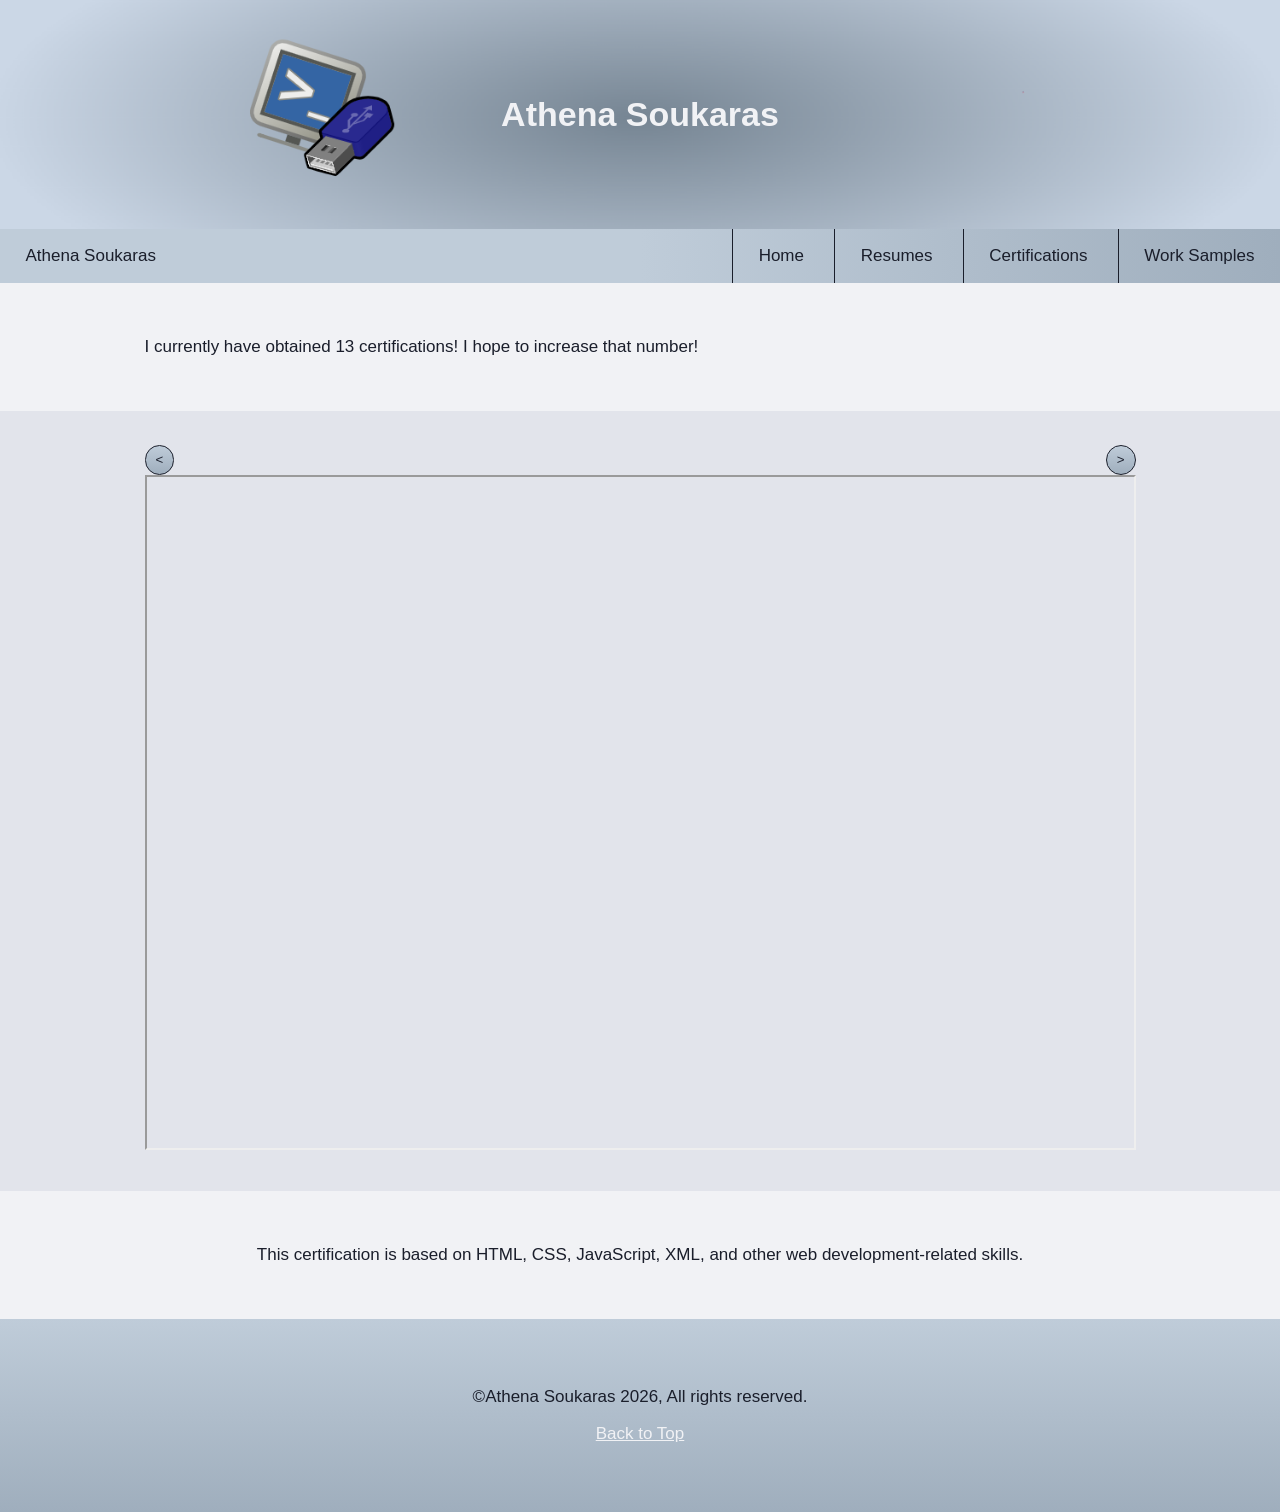
==== certs.html @ 8139d3d2 "Updated resume + added 2 certifications" ====
<!DOCTYPE html>
<html>
<head>
    <link rel="stylesheet" type="text/css" href="styles/style.css" />
    <link rel="stylesheet" type="text/css" href="styles/tablet.css" />
    <link rel="stylesheet" type="text/css" href="styles/mobile.css" />
    <link  rel="icon" type="image/x-icon" href="images/caticon.png" />

    <script src="scripts/script.js">
    </script>
    <script src="scripts/certs.js">
    </script>
    <meta name="viewport" content="width=device-width, initial-scale=1.0" />
    <meta name="description" content="Athena Soukaras's certifications" />
    <meta name="keywords" content="Athena Soukaras, Portfolio" />
    <meta charset="UTF-8" />
    <title>Athena Soukaras's Portfolio | Certifications</title>
</head>
<body>

    <header id="header"><h1>Athena Soukaras</h1></header>

<nav id="nav">
    <aside id="navLogo"><a href=index.html>Athena Soukaras</a></aside>
    <hamburger id="hamburger" onclick="navigation()">	
        ≡
    </hamburger>
    <ul>
        <li><a href="index.html">Home</a></li>
        <li><a href="resume.html">Resumes</a></li>
        <li><a href="certs.html">Certifications</a></li>
        <li><a href="work.html">Work Samples</a></li>
    </ul>
</nav>
<main>
    <section>
        <p>I currently have obtained <span id=certnumber>13</span> certifications! I hope to increase that number!</p>
    </section>
    <section>
        <button id=subtractB onclick="subtractB()">
            &lt;
        </button>
        <button id=addB onclick="addB()">
            &gt;
        </button>
    <iframe src="Certifications/CIW-Athena.pdf" width="100%" height="600px"></iframe>
    </section>
    <section>
        <p id="certDesc">This certification is based on HTML, CSS, JavaScript, XML, and other web development-related skills.</p>
    </section>
</main>
<footer>
    <p>&copy;Athena Soukaras 2026, All rights reserved.</p> 
    <p><a href="#header">Back to Top</a></p>
</footer>
</body>
</html>
---- styles/style.css ----
body {
    margin:0px;
    padding:0px;
    font-family: Verdana, sans-serif;
    background-color:#f1f2f5;
    font-size:17px;
    color:#1a1e2b;
    
}
nav > hamburger {
    display:none;
}
* {
    box-sizing:border-box;
}
nav {
    background-color: #f1f2f5;
    background-image:linear-gradient(to right, #BFCCD9, #BFCCD9, #9faebd);
    display:block;
    width:100%;
    position:sticky;
    top:0;
    color: #1a1e2b;
}
nav > aside > a , nav > ul > li > a {
    color:inherit;
    text-decoration:none;
    transition:0.15s;
}
nav > ul > li , nav > ul > li > a, nav > ul , nav > aside {
    display:inline-block;
    padding:0;
    margin:0;
}

nav > ul > li > a{
    border-left:#1a1e2b solid 1px;
}

nav > ul {
    float:right;
}
nav > aside , nav > ul > li > a {
    padding:1em 1.5em;
}
nav > ul > li > a:hover {
    color:#dcdee0;
    background-image:linear-gradient(to right, #9cabbb, #9cabbb, #8696a7);
}
a {
    color:#516c86;
    transition:0.25s;
}
a:hover {
    color:#708aa1;
}
header {
    padding:4.25em 10em;
    /*background-image:linear-gradient(#BFCCD9, #9faebd);*/
    background-image:url(../images/pcheaderbg.png);
    background-position: center;
    background-repeat: no-repeat;
    background-size: cover;
    color:#f1f2f5;
}
header > * {
    text-align:center;
}

section {
    padding:2em 16.7em;
    line-height:1.5em;
}
#intro-image:hover, #mobile-intro-image:hover {
    transform: scale(1.05);
}
section:nth-child(even) {
    background-color: #e2e4eb;

}
img {
    width:100%;
    margin:1em;
    border-radius:7.5px;
    display:inline-block;
}
#intro-image {
    width:25%;
    transition:0.2s;
}
#intro-text {
    width:75%;
    vertical-align:top;
}
#mobile-intro-image {
    display:none;
    transition:0.2s;
}
.homeCaro {
    height:30vw;
    width:50%;
    text-align:center;
    margin:auto;
    background-color:#3f465f;
    border-radius:10px;
    color:#dcdee0;
    padding:1em;
}
#homeCaroDesc {
    margin:0;
    padding:0;
}


footer {
    background-image:linear-gradient(#BFCCD9, #9faebd);
    padding:3em 16.7em;
}
footer > p {
    text-align:center;
}
footer > p > a {
    color:#f1f2f5;
    transition:0.25s;
}
footer > p > a:hover {
    color:#d0d4e2;
}
iframe {
    width:100%;
    height:75vh;
}
caro > * {
    width:100%;
    height:32vw;
}
caro {
    width:80%;
    margin:auto;
    display:block;
}
button {
    background-image:linear-gradient(#BFCCD9, #9faebd);
    border:1px #1a1e2b solid;
    color:#1a1e2b;
    border-radius:2em;
    padding:0.5em;
    transition:0.25s;
}
button:hover {
    color:#3f465f;
    background-image:linear-gradient(#d3e0ec, #c5d4e4);
    border-color:#3f465f;
    transform: scale(1.075);
}
#addB {
    float:right;
}
#workdesc, #certDesc {
    text-align:center;
}
#secrettext {
    margin:0 auto;
    display:block;
    background-color:#e2e4eb;
    border:none;
    color:#e2e4eb;
}
#secret {
    background-image:url(../images/tengaleng.png);
    background-size:100% 100%;
}

#img1 {
    background-image:url(../images/htmlcss.png);
    color:#dcdee0;
}

#img2 {
    background-image:url(../images/theatre.png);
    color:#1a1e2b;
}

#img3 {
    background-image:url(../images/backgroundgame.png);
    color:#1a1e2b;
}

#img1, #img2, #img3 {
    background-position: center;
    background-repeat: no-repeat;
    background-size: cover;
    transition:0.2s;
}
---- styles/tablet.css ----
@media only screen and (max-width:1370px) {
    section {
        padding:2em 8.5em;
    }
    caro > iframe {
        width:100%;
        height:65vw;
        margin:0.5em;
    }
    #secrettext {
        display:none;
    }
    button {
        padding:0.5em 0.75em;
    }
    .homeCaro {
        width:80%;
        height:50vw;
    }
}
---- styles/mobile.css ----
@media only screen and (max-width:850px) {
    nav {
        background-image:linear-gradient( #BFCCD9, #BFCCD9, #9faebd);
    }
    nav > hamburger {
        display:inline-block;
        font-size:2em;
        padding:.15em .45em;
    }
    hamburger {
        float:right;
        color:#1a1e2b;
        transition:0.2s;
    }
    hamburger:hover {
        color:#f1f2f5;
    }
    nav > ul {
        display:none;
        width:100%;
    }
    nav > ul > li {
        padding:0;
        margin:0;
    }
    #hide {
        display:none;
    }
    #show {
        display:block;
        
    }
    nav > ul > li > a{
        width:100vw;
        display:block;
        border-left:0;
        border-top:1px #1a1e2b solid;
        padding-left:4em;
        background-image:linear-gradient(#BFCCD9, #BFCCD9, #9faebd);
    }
    
    section {
        padding:2em;
        line-height: 2em;
    }
    #intro-image {
        width:100%;
        display:none;
    }

    #intro-text {
        width:100%;
    }
    img {
        width:100%;
    }
    #mobile-intro-image {
        display:block;
        width:100%;
        margin:auto;

    }
    caro > iframe {
        width:100%;
        height:75vh;
        margin:0.5em;
        display:block;
        margin:auto;
        
    }
    caro {
        width:100%;
        display:block;
        margin:auto;
    }
    button {
        padding:0.5em 2em;
    }
    footer {
        padding:2em;
    }
    .homeCaro {
        width:100%;
        height:75vw;
    }
}
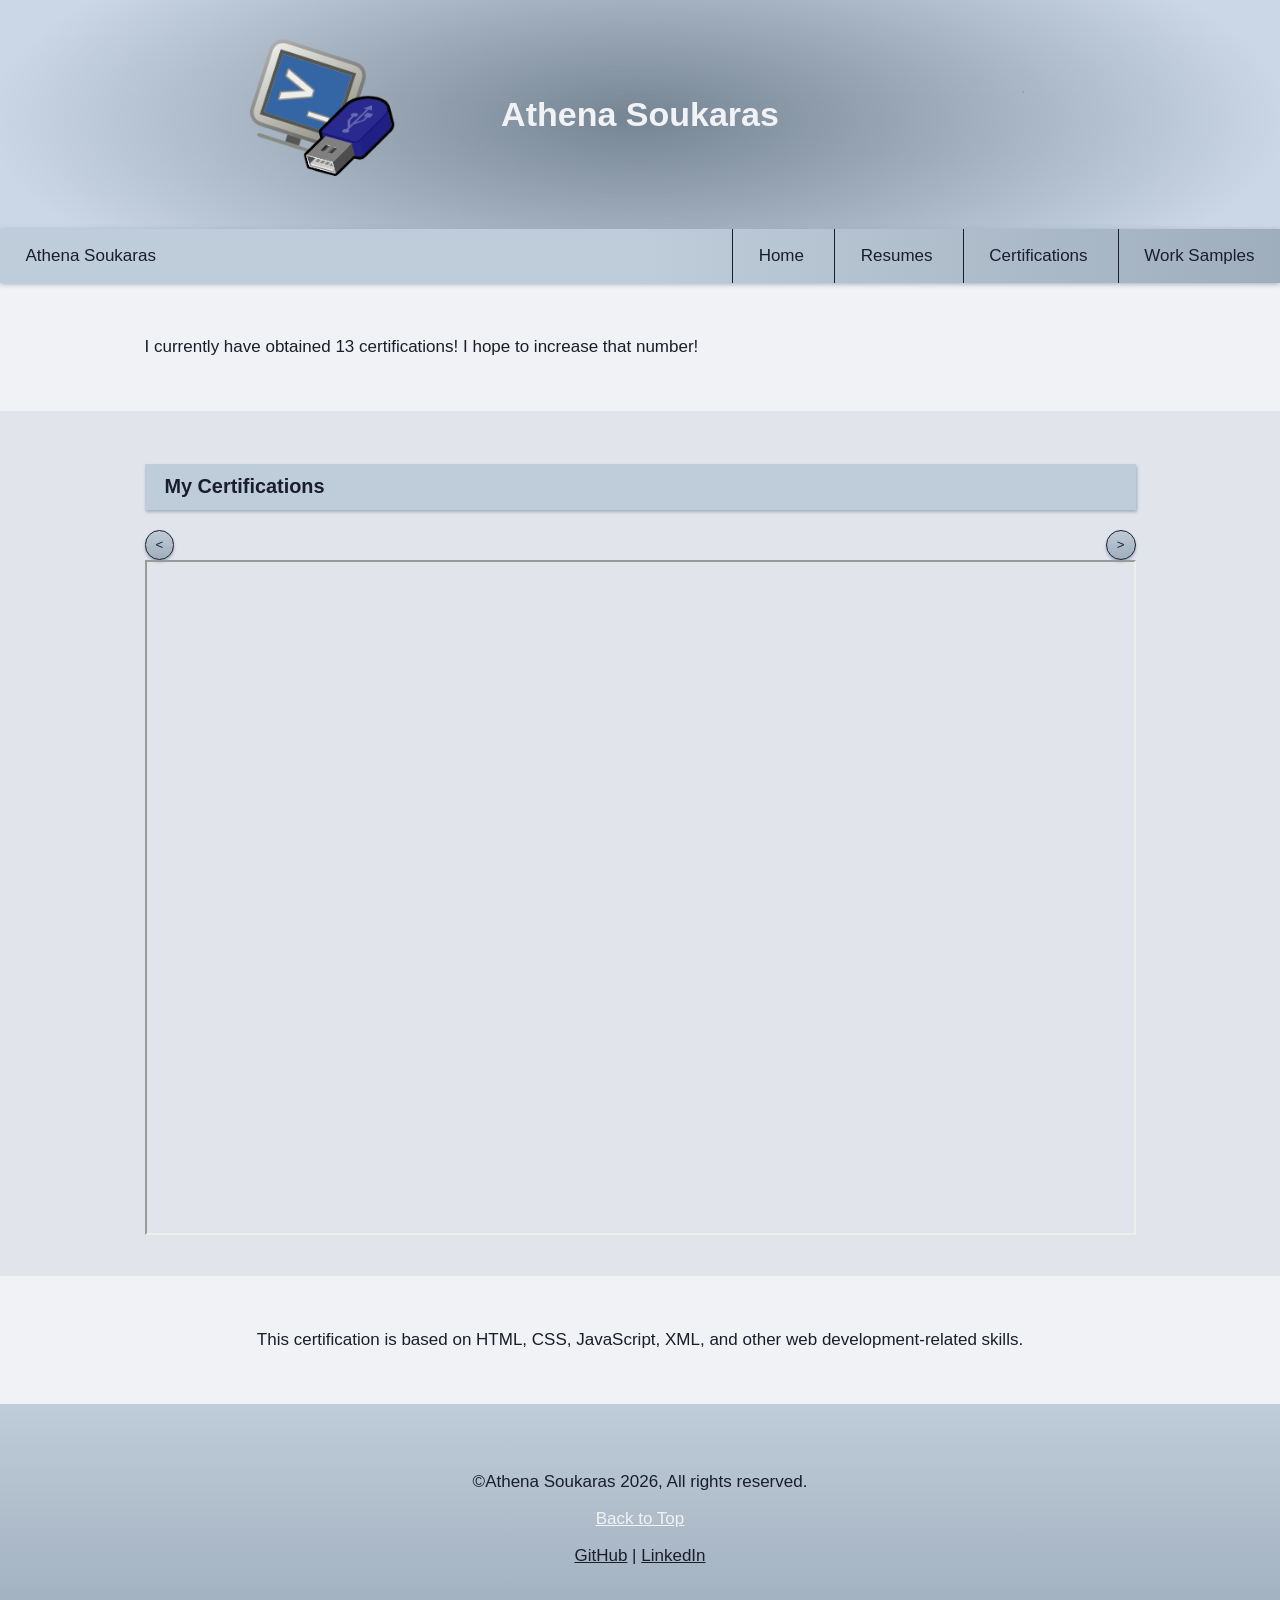
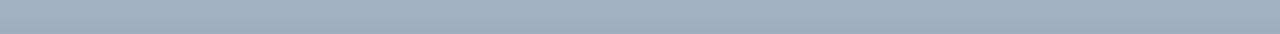
==== commit 76c8bd25: "Add files via upload" ====
--- a/certs.html
+++ b/certs.html
@@ -37,6 +37,7 @@
         <p>I currently have obtained <span id=certnumber>13</span> certifications! I hope to increase that number!</p>
     </section>
     <section>
+        <h3>My Certifications</h3>
         <button id=subtractB onclick="subtractB()">
             &lt;
         </button>
@@ -52,6 +53,10 @@
 <footer>
     <p>&copy;Athena Soukaras 2026, All rights reserved.</p> 
     <p><a href="#header">Back to Top</a></p>
+    <p><a href="https://github.com/athenasoukaras" class="externalLinks" target="_blank">GitHub</a> | <a href="www.linkedin.com/in/athena-soukaras-07b6b83a6" class="externalLinks" target="_blank">LinkedIn</a></p>
+
 </footer>
+<div id=transitionbox>
+</div>
 </body>
 </html>
--- a/styles/style.css
+++ b/styles/style.css
@@ -7,6 +7,8 @@
     color:#1a1e2b;
     
 }
+
+
 nav > hamburger {
     display:none;
 }
@@ -21,6 +23,8 @@
     position:sticky;
     top:0;
     color: #1a1e2b;
+    box-shadow: #9faebd 0 1px 5px;
+
 }
 nav > aside > a , nav > ul > li > a {
     color:inherit;
@@ -146,12 +150,15 @@
     border-radius:2em;
     padding:0.5em;
     transition:0.25s;
+    box-shadow: #9faebd 0 2px 3px;
 }
 button:hover {
     color:#3f465f;
     background-image:linear-gradient(#d3e0ec, #c5d4e4);
     border-color:#3f465f;
     transform: scale(1.075);
+    box-shadow: #d0d4e2 0 2px 3px;
+
 }
 #addB {
     float:right;
@@ -192,4 +199,44 @@
     background-size: cover;
     transition:0.2s;
 }
-
+img, caro {
+    box-shadow: #9cabbb 0 2px 2px;
+}
+::selection {
+    background-color: #9faebd;
+    color:#e2e4eb;
+}
+h3 {
+    padding:0.5em 1em;
+    background-color:#BFCCD9;
+    box-shadow: #9faebd 1px 2px 3px;
+}
+footer > p > .externalLinks {
+    color:inherit;
+}
+footer > p > .externalLinks:hover {
+    color:#708aa1;
+}
+#transitionbox {
+    position:fixed;
+    top:0;
+    height:100vh;
+    width:100vw;
+    background-color:#516c86;
+    animation-name: awesomeTransition;
+     animation-duration: 0.5s;
+     opacity:0%;
+     animation-fill-mode: forwards;
+}
+
+@keyframes awesomeTransition {
+    0% {
+        opacity:100%;    
+        display:block;
+
+    }
+    100% {
+        opacity:0%;
+        display:none;
+    }
+}
--- a/styles/mobile.css
+++ b/styles/mobile.css
@@ -17,6 +17,7 @@
     }
     nav > ul {
         display:none;
+        float:none;
         width:100%;
     }
     nav > ul > li {
@@ -36,9 +37,11 @@
         border-left:0;
         border-top:1px #1a1e2b solid;
         padding-left:4em;
-        background-image:linear-gradient(#BFCCD9, #BFCCD9, #9faebd);
     }
-    
+    header {
+        padding:4.25em 2em;
+        background-image:url(../images/mobileheaderbg.png);
+    }
     section {
         padding:2em;
         line-height: 2em;
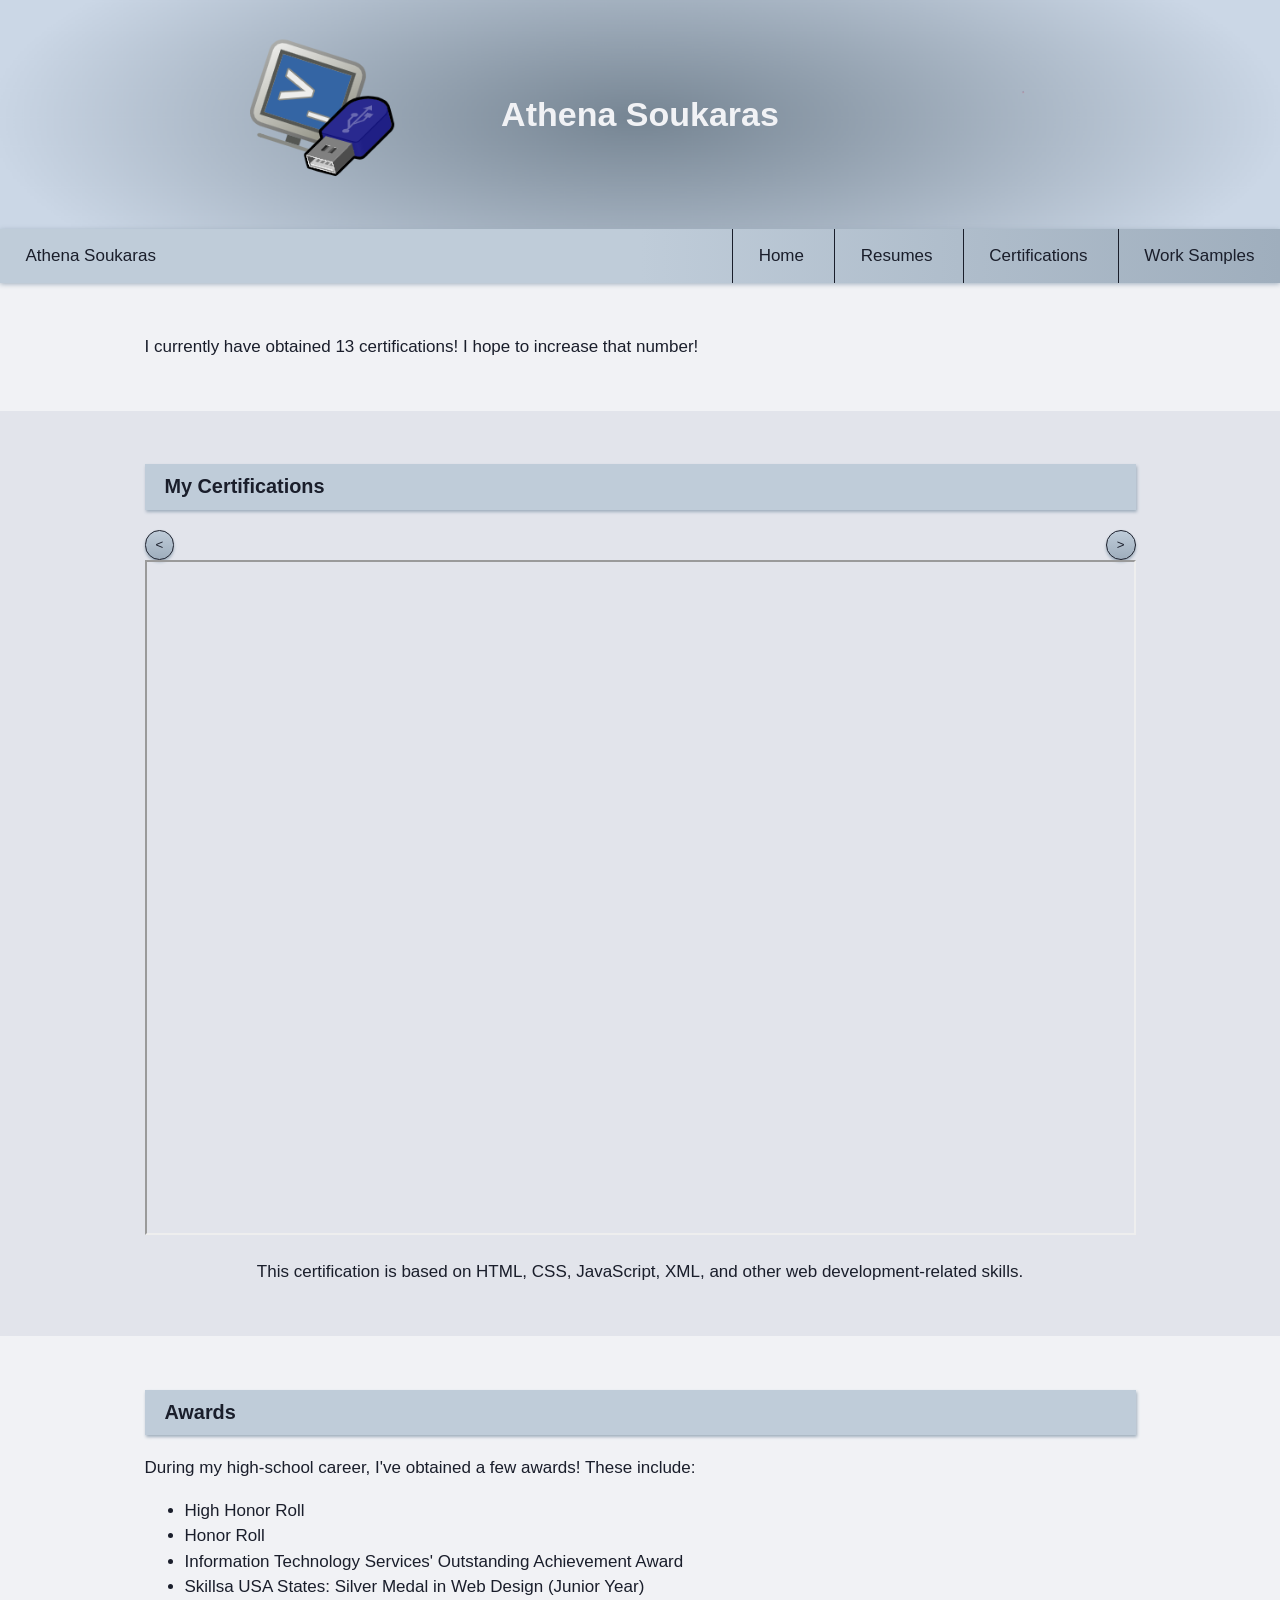
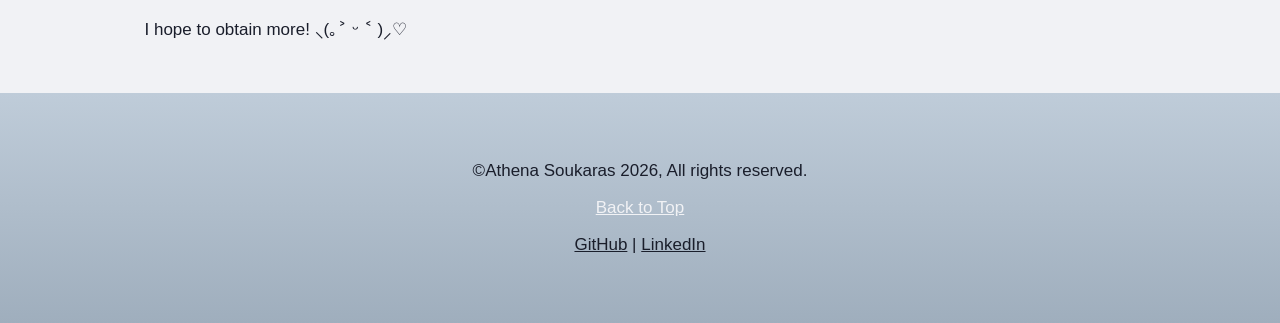
==== commit f0c56f39: "Add files via upload" ====
--- a/certs.html
+++ b/certs.html
@@ -45,15 +45,25 @@
             &gt;
         </button>
     <iframe src="Certifications/CIW-Athena.pdf" width="100%" height="600px"></iframe>
+        
+        <p id="certDesc">This certification is based on HTML, CSS, JavaScript, XML, and other web development-related skills.</p>
     </section>
     <section>
-        <p id="certDesc">This certification is based on HTML, CSS, JavaScript, XML, and other web development-related skills.</p>
+        <h3>Awards</h3>
+        <p>During my high-school career, I've obtained a few awards! These include:</p>
+        <ul>
+            <li>High Honor Roll</li>
+            <li>Honor Roll</li>
+            <li>Information Technology Services' Outstanding Achievement Award</li>
+            <li>Skillsa USA States: Silver Medal in Web Design (Junior Year)</li>
+        </ul>
+        <p>I hope to obtain more! ⸜(｡˃ ᵕ ˂ )⸝♡</p>
     </section>
 </main>
 <footer>
     <p>&copy;Athena Soukaras 2026, All rights reserved.</p> 
     <p><a href="#header">Back to Top</a></p>
-    <p><a href="https://github.com/athenasoukaras" class="externalLinks" target="_blank">GitHub</a> | <a href="www.linkedin.com/in/athena-soukaras-07b6b83a6" class="externalLinks" target="_blank">LinkedIn</a></p>
+    <p><a href="https://github.com/athenasoukaras" class="externalLinks" target="_blank">GitHub</a> | <a href="https://www.linkedin.com/in/athena-soukaras-07b6b83a6" class="externalLinks" target="_blank">LinkedIn</a></p>
 
 </footer>
 <div id=transitionbox>
--- a/styles/style.css
+++ b/styles/style.css
@@ -169,9 +169,9 @@
 #secrettext {
     margin:0 auto;
     display:block;
-    background-color:#e2e4eb;
+    background-color:inherit;
     border:none;
-    color:#e2e4eb;
+    color:#f1f2f5;
 }
 #secret {
     background-image:url(../images/tengaleng.png);
@@ -223,12 +223,12 @@
     height:100vh;
     width:100vw;
     background-color:#516c86;
-    animation-name: awesomeTransition;
+    display:none;
+    /*animation-name: awesomeTransition;
      animation-duration: 0.5s;
      opacity:0%;
-     animation-fill-mode: forwards;
-}
-
+     animation-fill-mode: forwards;*/
+}
 @keyframes awesomeTransition {
     0% {
         opacity:100%;    
@@ -239,4 +239,19 @@
         opacity:0%;
         display:none;
     }
+}
+
+
+
+#awardsParent {
+    width:100%;
+}
+
+.awards {
+    border-radius:10px;
+    padding:2em;
+    background-color:#f1f2f5;
+    border:1px #3f465f solid;
+    box-shadow: #9faebd 0 1px 5px;
+    margin:5em;
 }
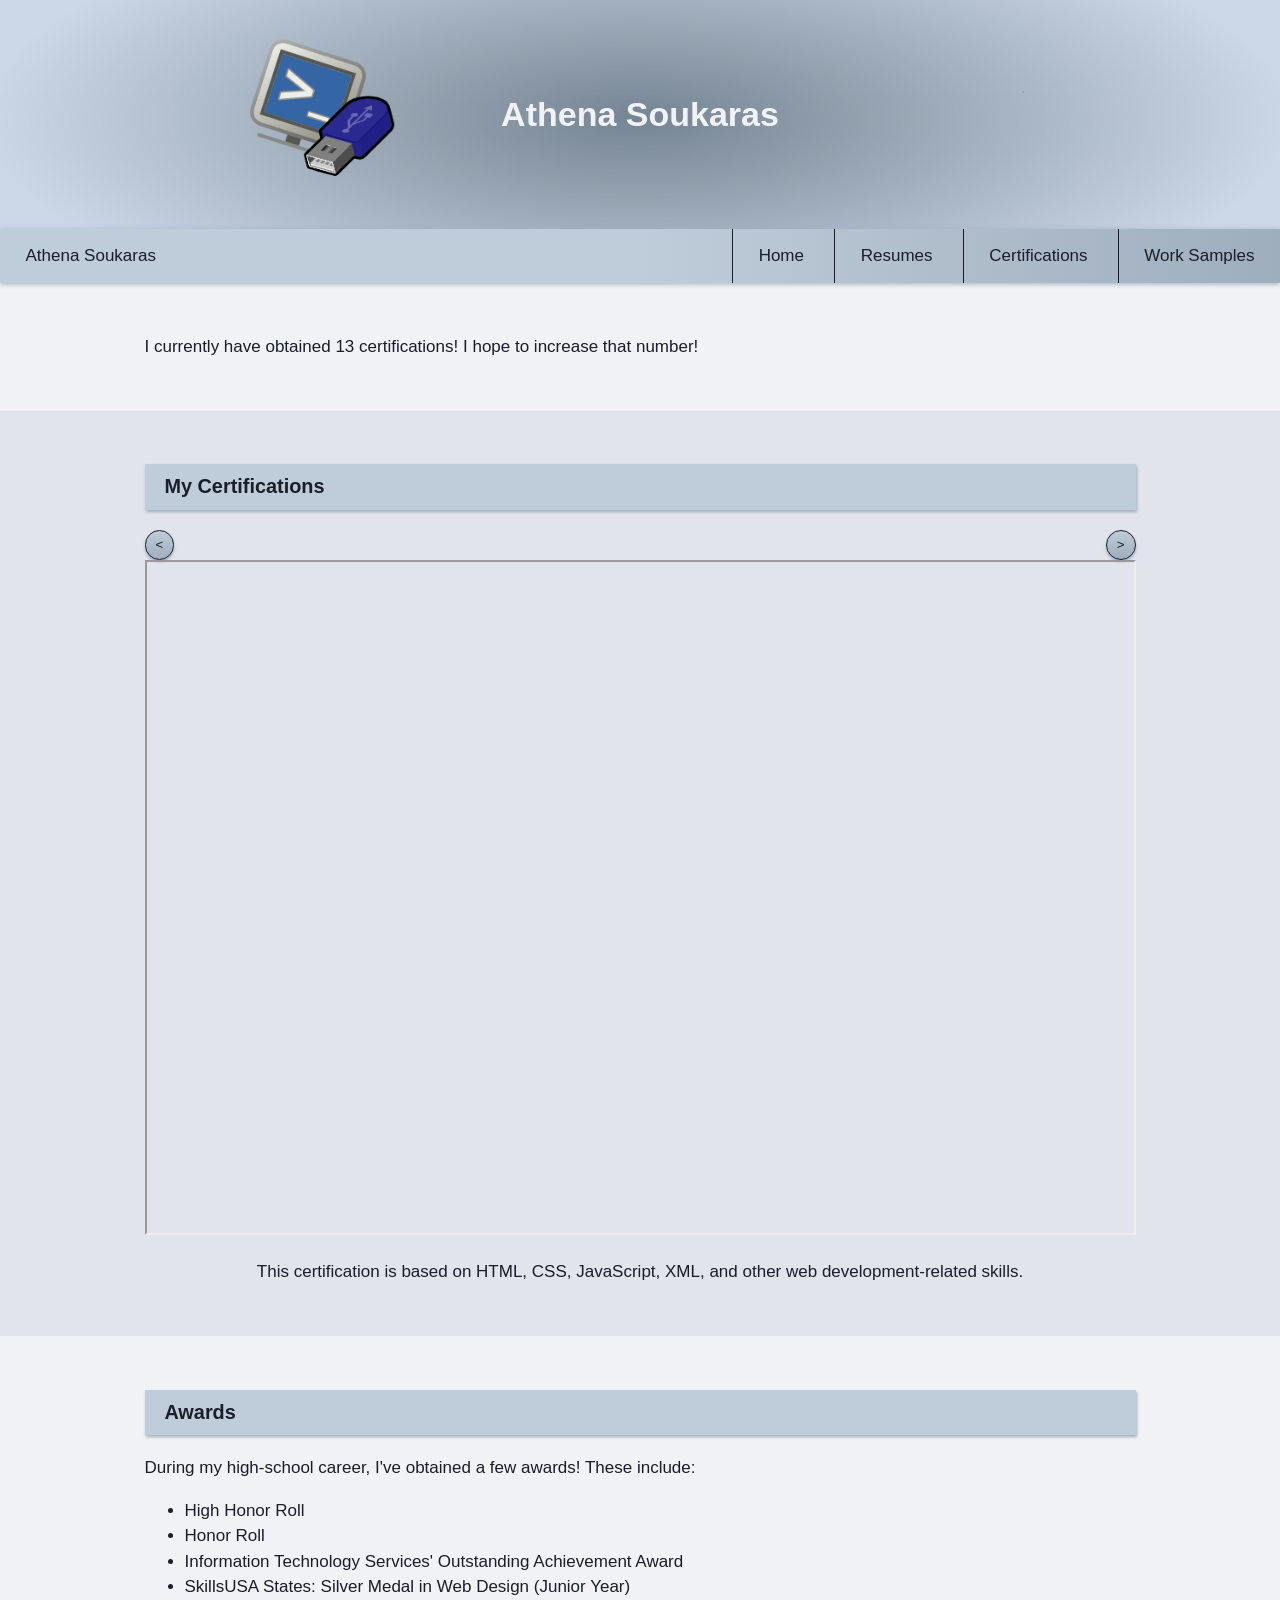
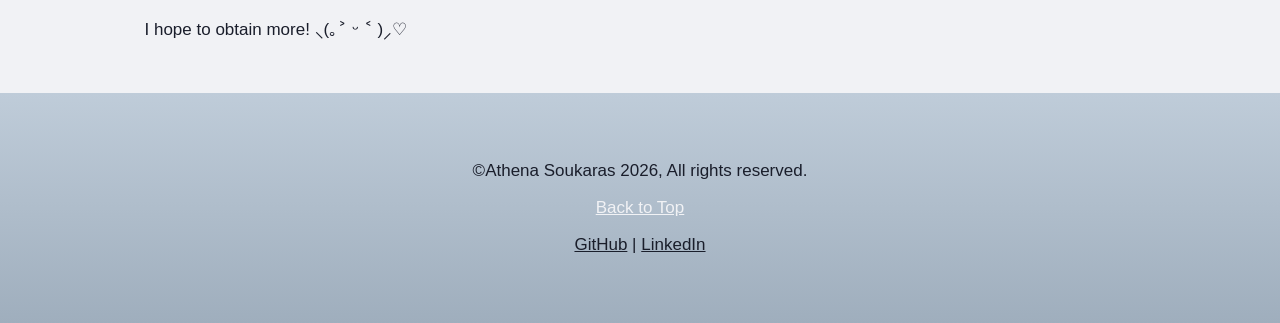
==== commit 35befb45: "Fixed certs" ====
--- a/certs.html
+++ b/certs.html
@@ -55,7 +55,7 @@
             <li>High Honor Roll</li>
             <li>Honor Roll</li>
             <li>Information Technology Services' Outstanding Achievement Award</li>
-            <li>Skillsa USA States: Silver Medal in Web Design (Junior Year)</li>
+            <li>SkillsUSA States: Silver Medal in Web Design (Junior Year)</li>
         </ul>
         <p>I hope to obtain more! ⸜(｡˃ ᵕ ˂ )⸝♡</p>
     </section>
@@ -69,4 +69,4 @@
 <div id=transitionbox>
 </div>
 </body>
-</html>+</html>
--- a/styles/style.css
+++ b/styles/style.css
@@ -80,8 +80,8 @@
 }
 section:nth-child(even) {
     background-color: #e2e4eb;
-
-}
+}
+
 img {
     width:100%;
     margin:1em;
@@ -173,9 +173,16 @@
     border:none;
     color:#f1f2f5;
 }
+
+#secrettext:hover {
+    cursor:pointer;
+}
+
+
 #secret {
     background-image:url(../images/tengaleng.png);
     background-size:100% 100%;
+
 }
 
 #img1 {
@@ -242,16 +249,3 @@
 }
 
 
-
-#awardsParent {
-    width:100%;
-}
-
-.awards {
-    border-radius:10px;
-    padding:2em;
-    background-color:#f1f2f5;
-    border:1px #3f465f solid;
-    box-shadow: #9faebd 0 1px 5px;
-    margin:5em;
-}
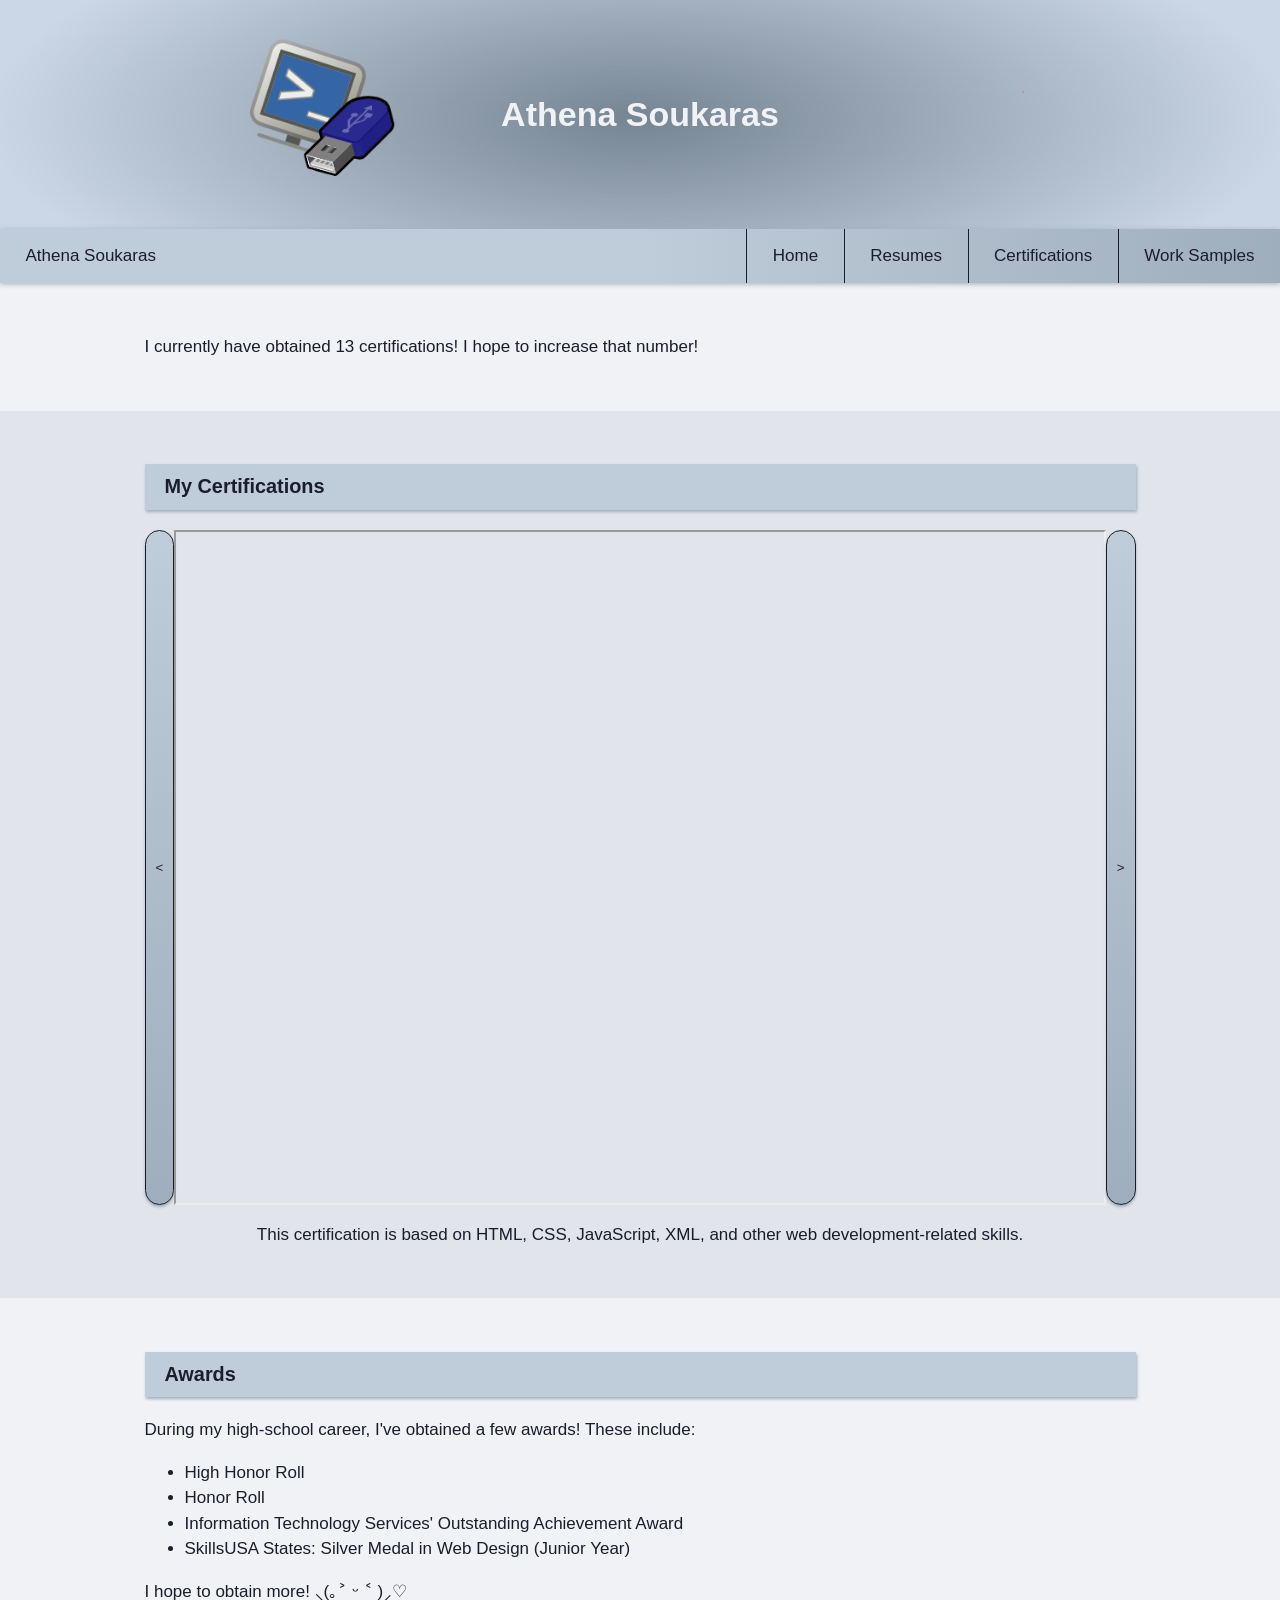
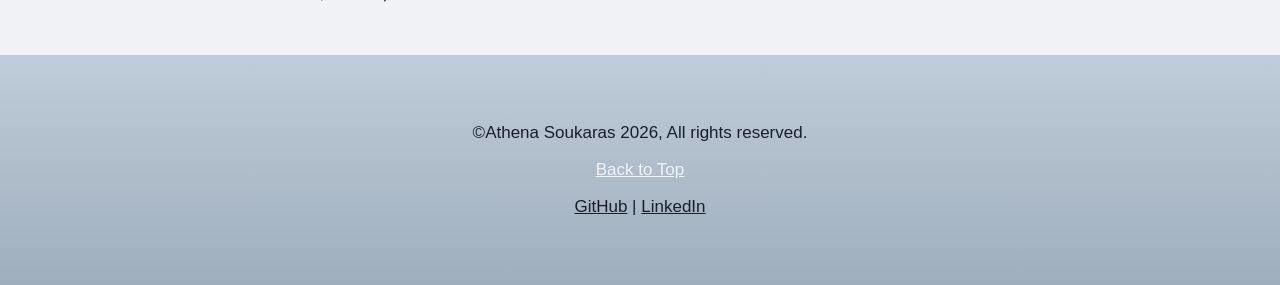
==== commit d9e9c0be: "html5 maxxing is this the html meta" ====
--- a/certs.html
+++ b/certs.html
@@ -26,10 +26,7 @@
         ≡
     </hamburger>
     <ul>
-        <li><a href="index.html">Home</a></li>
-        <li><a href="resume.html">Resumes</a></li>
-        <li><a href="certs.html">Certifications</a></li>
-        <li><a href="work.html">Work Samples</a></li>
+        <li><a href="index.html">Home</a></li><li><a href="resume.html">Resumes</a></li><li><a href="certs.html">Certifications</a></li><li><a href="work.html">Work Samples</a></li>
     </ul>
 </nav>
 <main>
@@ -38,6 +35,8 @@
     </section>
     <section>
         <h3>My Certifications</h3>
+        
+        <span id="carosoloe">
         <button id=subtractB onclick="subtractB()">
             &lt;
         </button>
@@ -45,7 +44,7 @@
             &gt;
         </button>
     <iframe src="Certifications/CIW-Athena.pdf" width="100%" height="600px"></iframe>
-        
+</span>
         <p id="certDesc">This certification is based on HTML, CSS, JavaScript, XML, and other web development-related skills.</p>
     </section>
     <section>
@@ -69,4 +68,4 @@
 <div id=transitionbox>
 </div>
 </body>
-</html>
+</html>
--- a/styles/style.css
+++ b/styles/style.css
@@ -236,6 +236,32 @@
      opacity:0%;
      animation-fill-mode: forwards;*/
 }
+/*
+#darkMode {
+    position:fixed;
+    bottom:0;
+    margin:2em;
+}
+
+#darkModeSetting {
+    color:#e2e4eb;
+    background-color:#1a1e2b;
+}
+
+#darkModeSetting > main > section:nth-child(even) {
+    background-color:#0d0f16;
+}
+#darkModeSetting > main > section > a {
+    color:#708aa1;
+}
+    */
+
+#carosoloe {
+    display:flex;
+}
+#carosoloe > button:nth-child(2) {
+    order:1;
+}
 @keyframes awesomeTransition {
     0% {
         opacity:100%;    
--- a/styles/mobile.css
+++ b/styles/mobile.css
@@ -86,4 +86,10 @@
         width:100%;
         height:75vw;
     }
+    #carosoloe {
+        display:block;
+    }
+    #carosoloe > button:nth-child(2) {
+        order:0;
+    }
 }
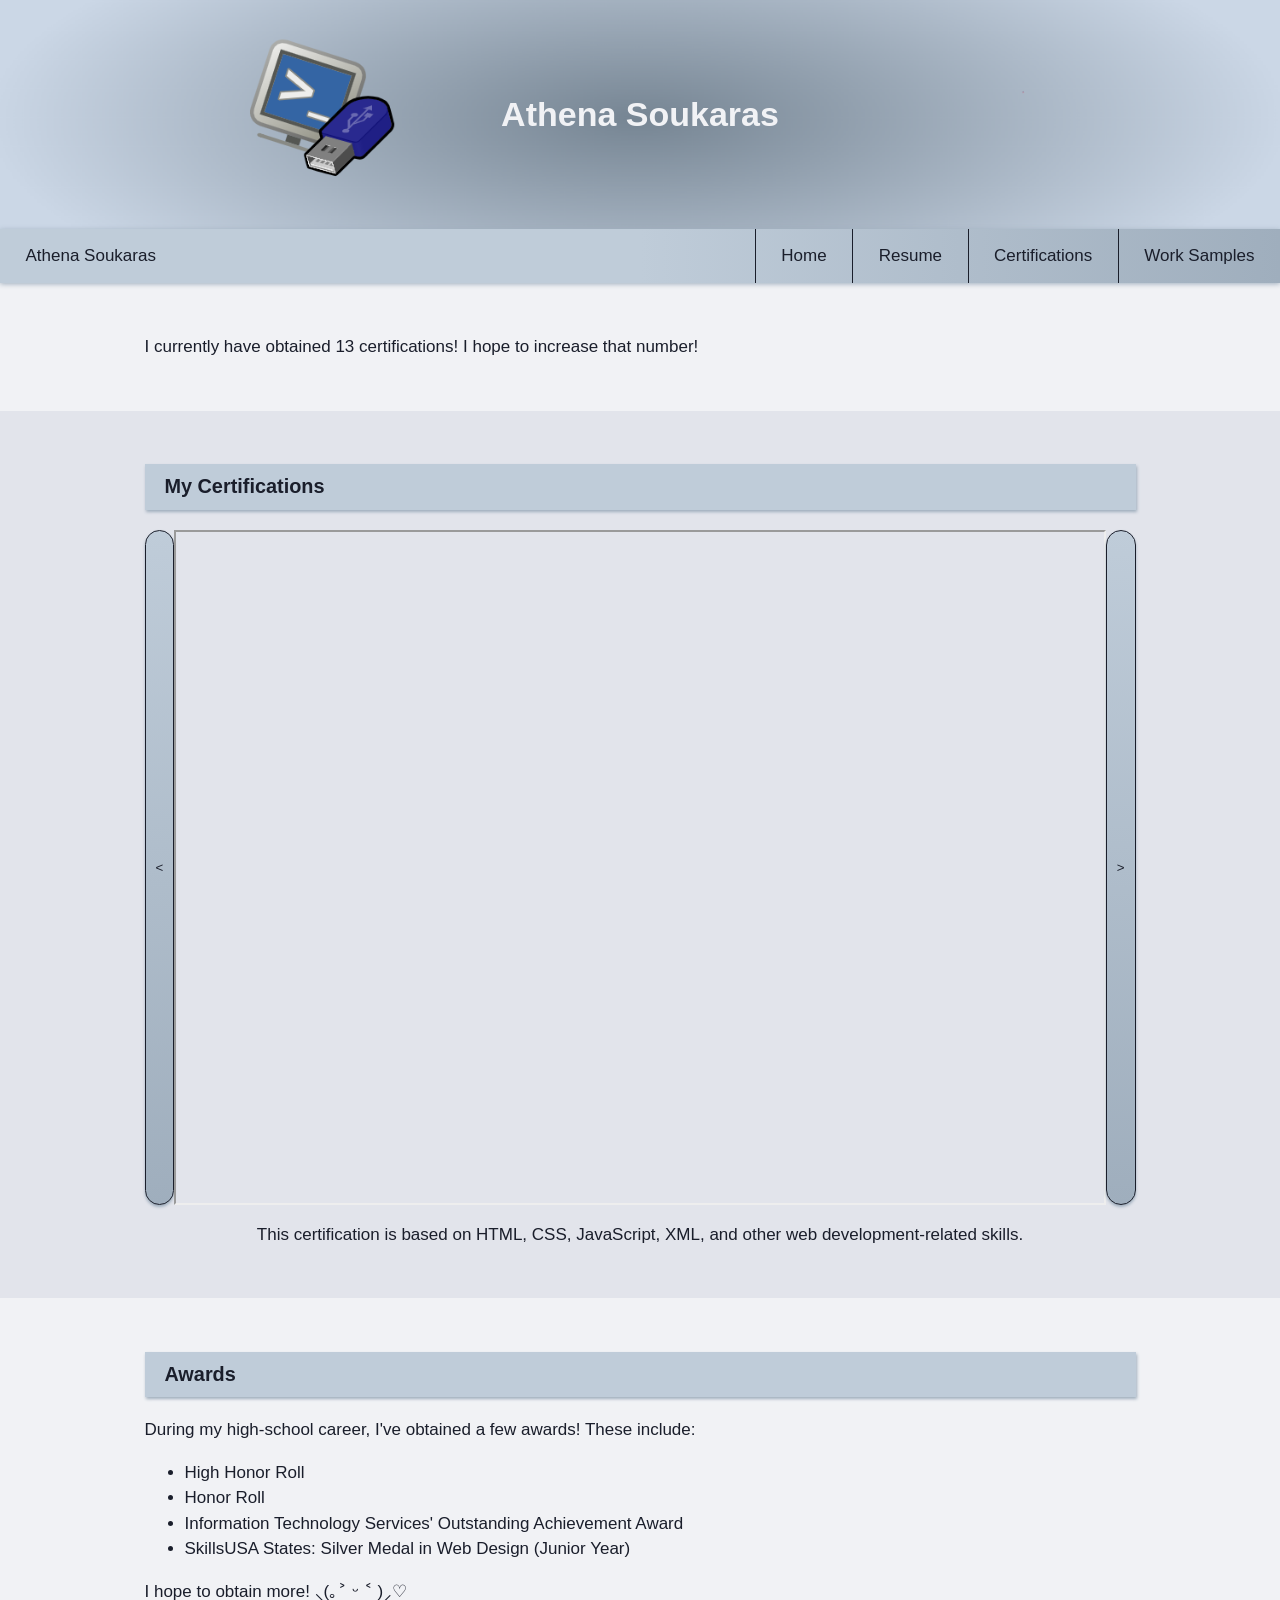
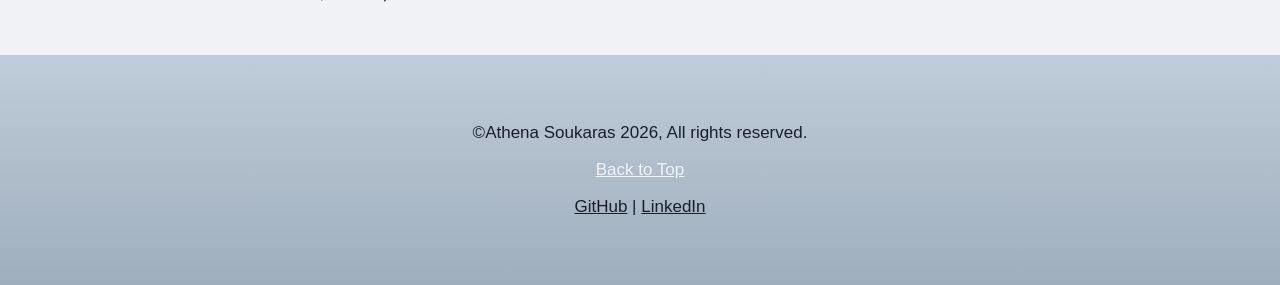
==== commit bed1006a: "Add files via upload" ====
--- a/certs.html
+++ b/certs.html
@@ -26,7 +26,7 @@
         ≡
     </hamburger>
     <ul>
-        <li><a href="index.html">Home</a></li><li><a href="resume.html">Resumes</a></li><li><a href="certs.html">Certifications</a></li><li><a href="work.html">Work Samples</a></li>
+        <li><a href="index.html">Home</a></li><li><a href="resume.html">Resume</a></li><li><a href="certs.html">Certifications</a></li><li><a href="work.html">Work Samples</a></li>
     </ul>
 </nav>
 <main>
--- a/styles/style.css
+++ b/styles/style.css
@@ -212,6 +212,7 @@
 ::selection {
     background-color: #9faebd;
     color:#e2e4eb;
+    
 }
 h3 {
     padding:0.5em 1em;
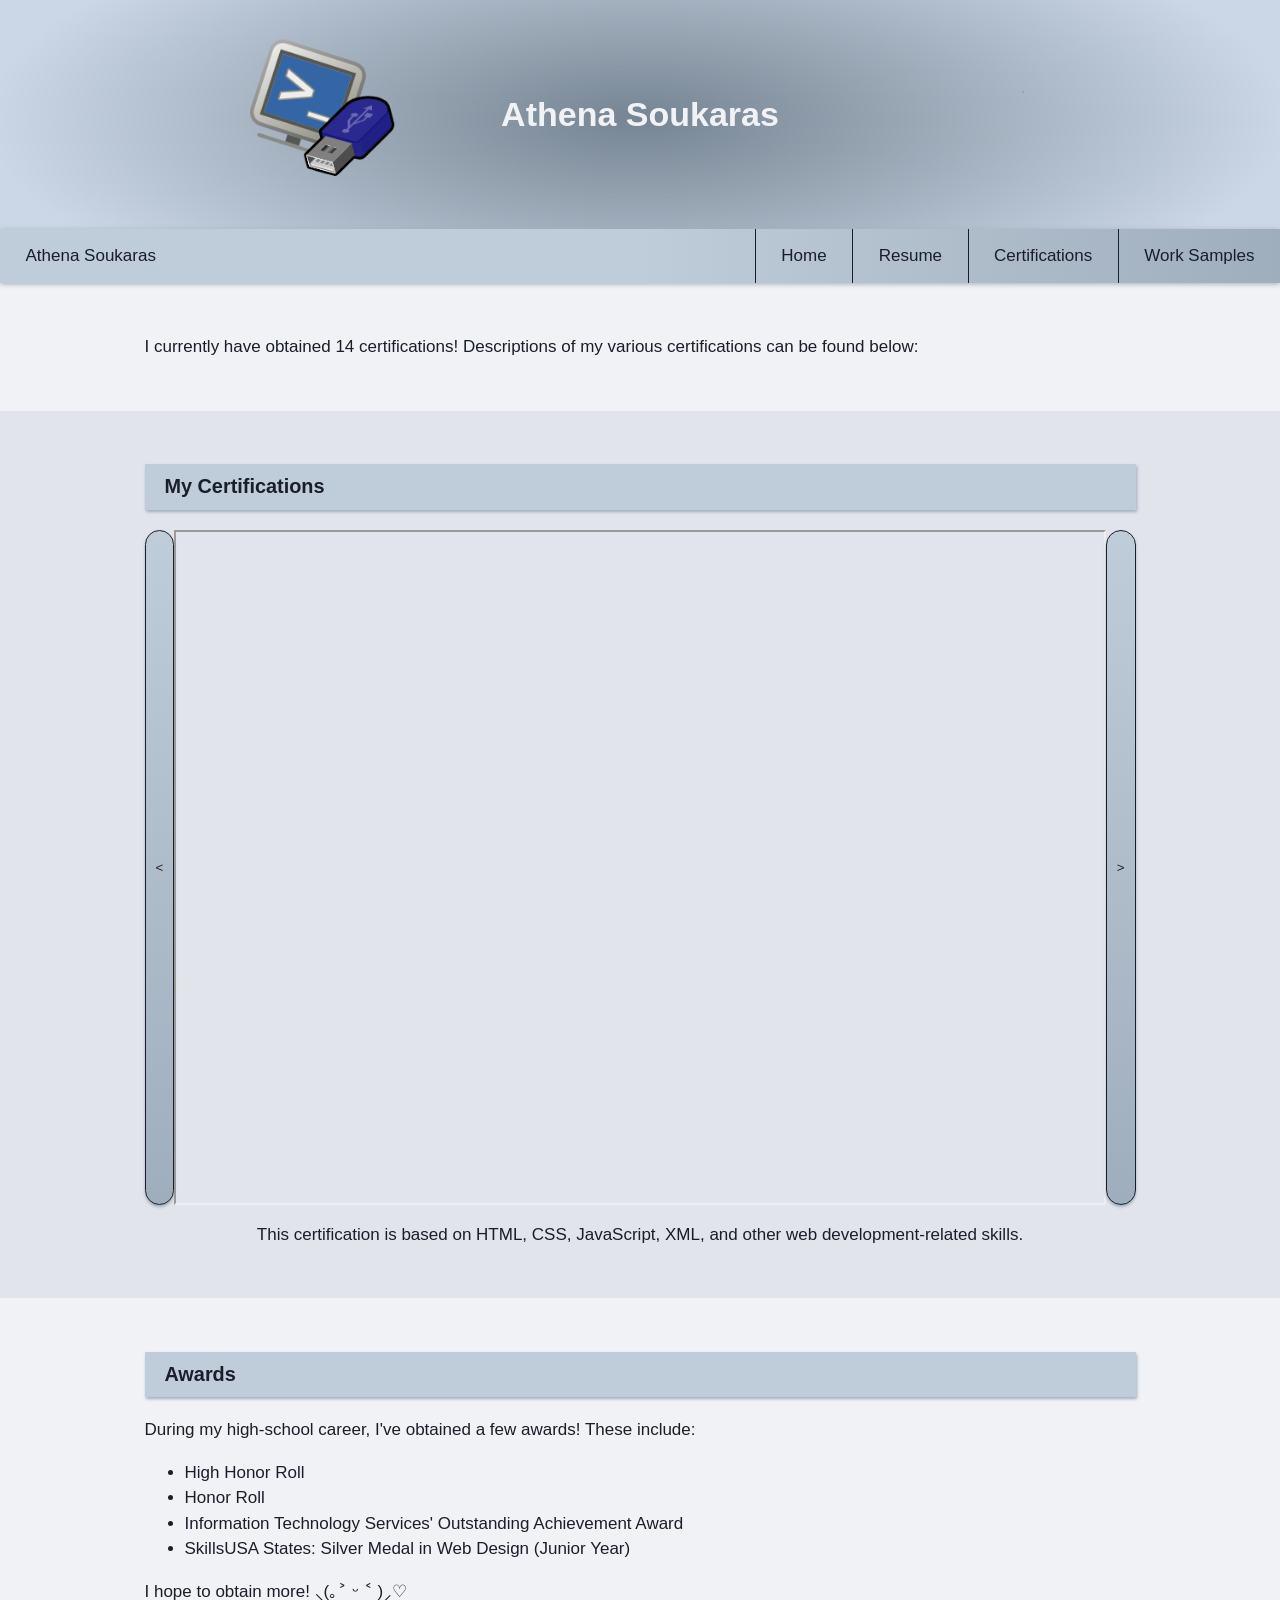
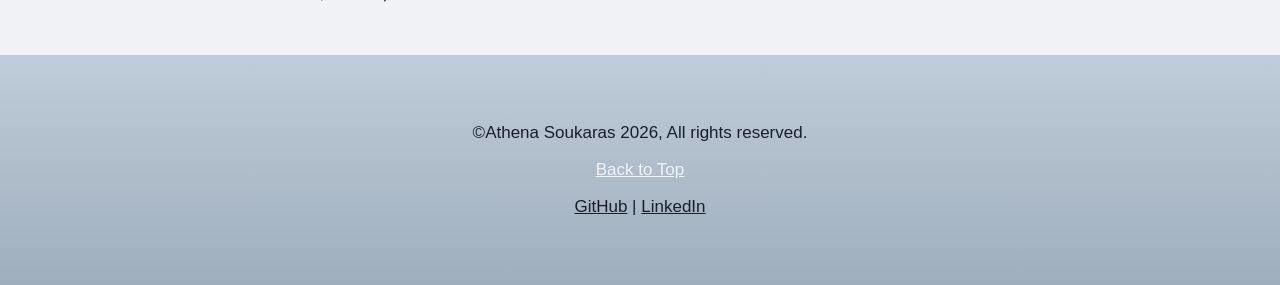
==== commit 8a8f3310: "Add files via upload" ====
--- a/certs.html
+++ b/certs.html
@@ -16,7 +16,7 @@
     <meta charset="UTF-8" />
     <title>Athena Soukaras's Portfolio | Certifications</title>
 </head>
-<body>
+<body onload="updateNumber()">
 
     <header id="header"><h1>Athena Soukaras</h1></header>
 
@@ -31,7 +31,7 @@
 </nav>
 <main>
     <section>
-        <p>I currently have obtained <span id=certnumber>13</span> certifications! I hope to increase that number!</p>
+        <p>I currently have obtained <span id=certnumber>0</span> certifications! Descriptions of my various certifications can be found below:</p>
     </section>
     <section>
         <h3>My Certifications</h3>
--- a/styles/style.css
+++ b/styles/style.css
@@ -22,6 +22,7 @@
     width:100%;
     position:sticky;
     top:0;
+    padding:0 7em;
     color: #1a1e2b;
     box-shadow: #9faebd 0 1px 5px;
 
@@ -39,6 +40,9 @@
 
 nav > ul > li > a{
     border-left:#1a1e2b solid 1px;
+}
+nav > ul > li:nth-child(4)  > a{
+    border-right:#1a1e2b solid 1px;
 }
 
 nav > ul {
@@ -212,8 +216,9 @@
 ::selection {
     background-color: #9faebd;
     color:#e2e4eb;
-    
-}
+    /*text-shadow:#3f465f 1px 1px 1px,#3f465f -1px 1px 1px,#3f465f -1px -1px 1px,#3f465f 1px -1px 1px;
+    */
+    }
 h3 {
     padding:0.5em 1em;
     background-color:#BFCCD9;
--- a/styles/tablet.css
+++ b/styles/tablet.css
@@ -17,4 +17,10 @@
         width:80%;
         height:50vw;
     }
+    nav {
+    padding:0;
+    }
+    nav > ul > li:nth-child(4)  > a{
+        border-right:none;
+    }
 }
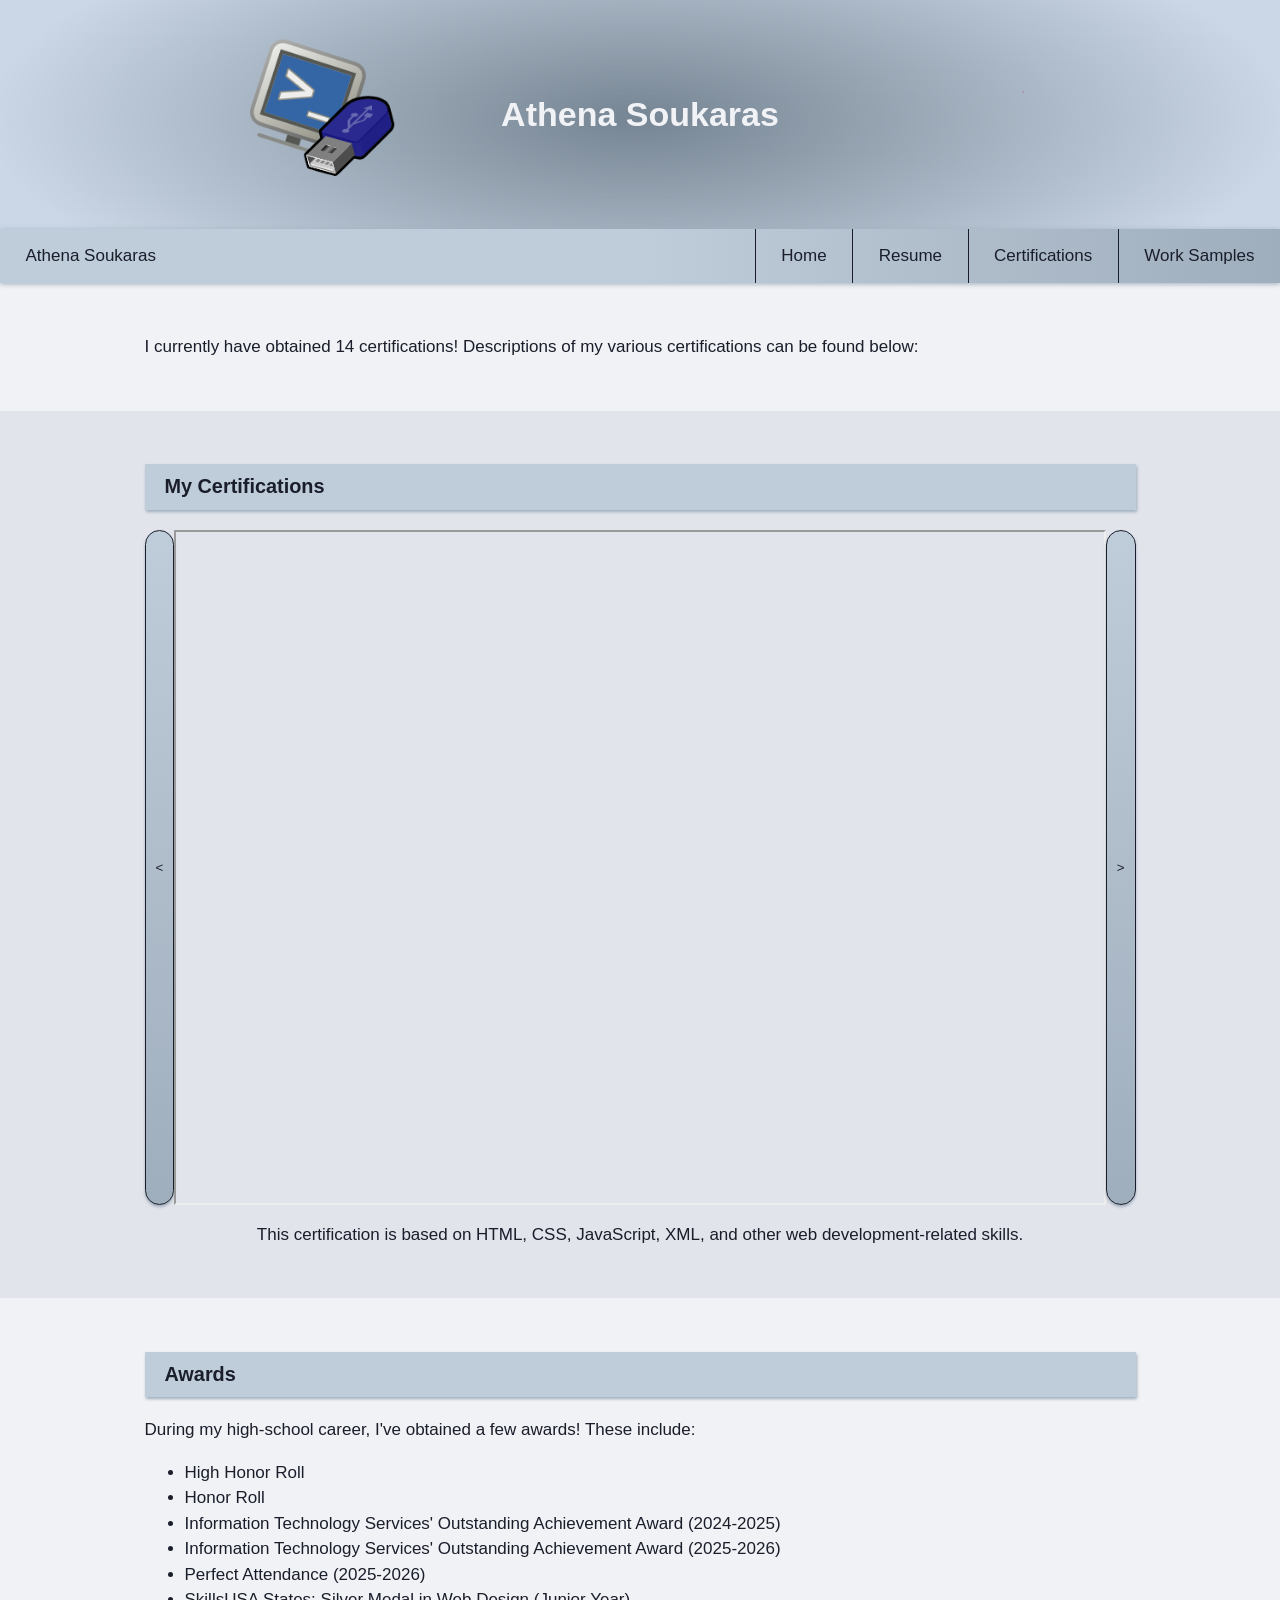
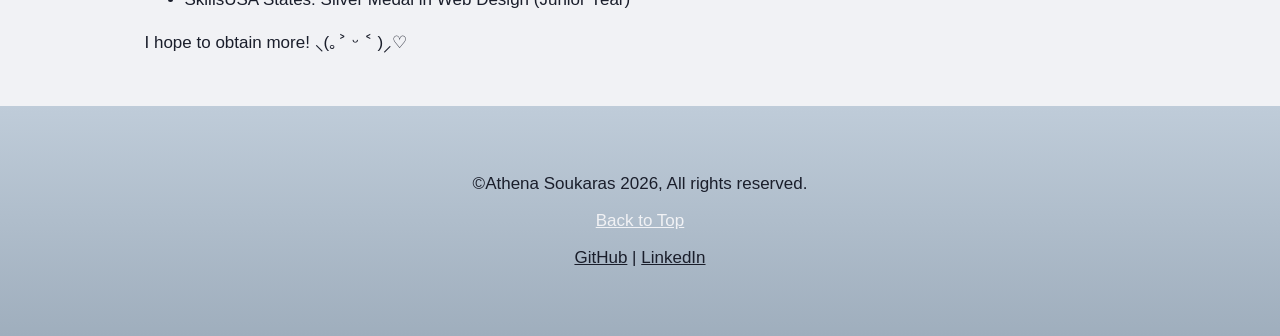
==== commit 0f3839a8: "Add files via upload" ====
--- a/certs.html
+++ b/certs.html
@@ -53,7 +53,9 @@
         <ul>
             <li>High Honor Roll</li>
             <li>Honor Roll</li>
-            <li>Information Technology Services' Outstanding Achievement Award</li>
+            <li>Information Technology Services' Outstanding Achievement Award (2024-2025)</li>
+            <li>Information Technology Services' Outstanding Achievement Award (2025-2026)</li>
+            <li>Perfect Attendance (2025-2026)</li>
             <li>SkillsUSA States: Silver Medal in Web Design (Junior Year)</li>
         </ul>
         <p>I hope to obtain more! ⸜(｡˃ ᵕ ˂ )⸝♡</p>
--- a/styles/style.css
+++ b/styles/style.css
@@ -95,14 +95,12 @@
 #intro-image {
     width:25%;
     transition:0.2s;
-}
-#intro-text {
-    width:75%;
-    vertical-align:top;
-}
-#mobile-intro-image {
-    display:none;
-    transition:0.2s;
+    order:1;
+}
+
+#welcome {
+    display:flex;
+    align-items:flex-start;
 }
 .homeCaro {
     height:30vw;
--- a/styles/tablet.css
+++ b/styles/tablet.css
@@ -23,4 +23,8 @@
     nav > ul > li:nth-child(4)  > a{
         border-right:none;
     }
+    #intro-image {
+        width:27.5%;
+    }
+    
 }
--- a/styles/mobile.css
+++ b/styles/mobile.css
@@ -48,21 +48,20 @@
     }
     #intro-image {
         width:100%;
-        display:none;
+        order:0;
+        display:block;
+        width:100%;
+        margin:auto;
     }
 
-    #intro-text {
+    #welcome {
         width:100%;
+        display:block;
     }
     img {
         width:100%;
     }
-    #mobile-intro-image {
-        display:block;
-        width:100%;
-        margin:auto;
-
-    }
+    
     caro > iframe {
         width:100%;
         height:75vh;
